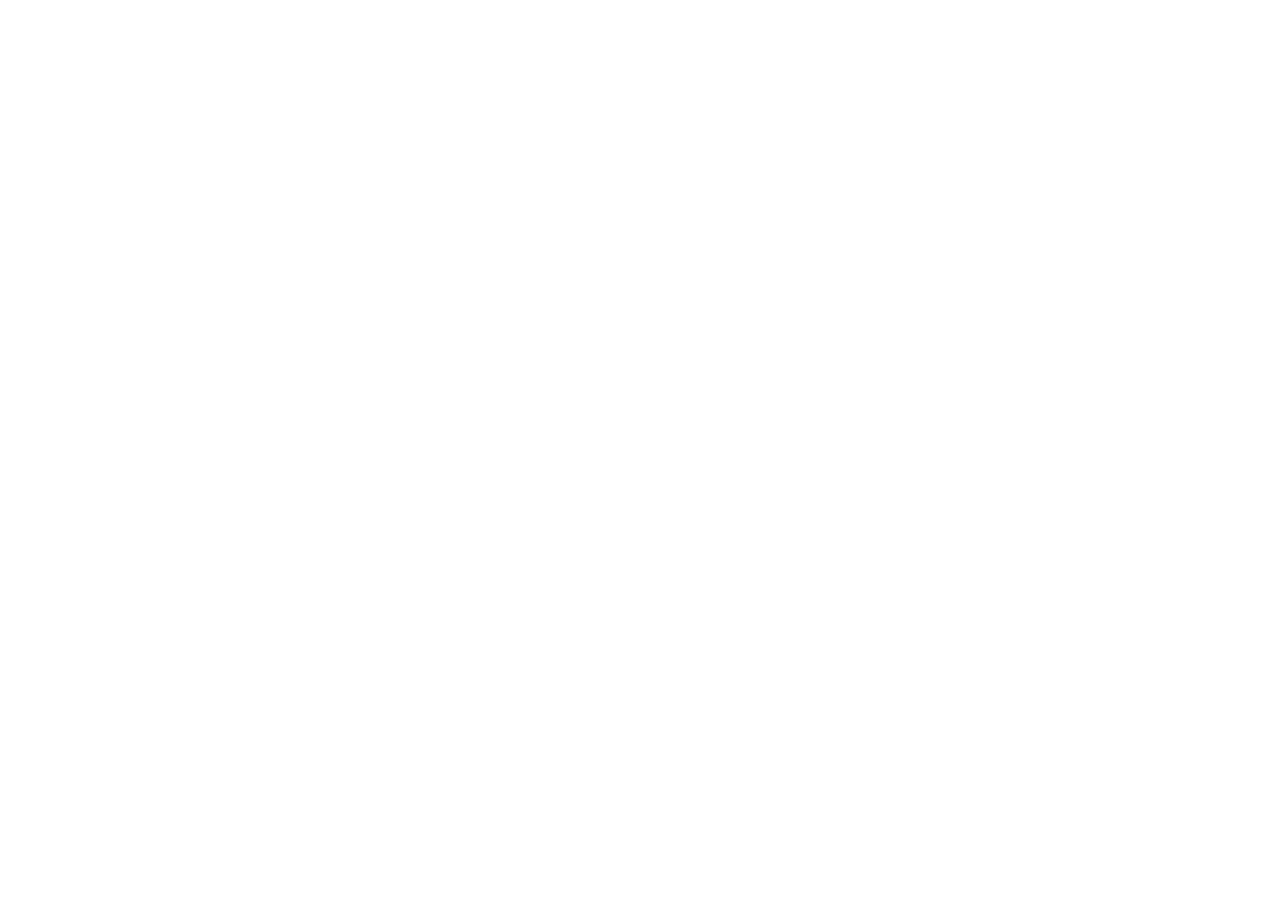
==== index.html @ 88a0c515 "send" ====
<!DOCTYPE html>
<html lang="en">
<head>
    <meta charset="UTF-8">
    <meta http-equiv="X-UA-Compatible" content="IE=edge">
    <meta name="viewport" content="width=device-width, initial-scale=1.0">
    <title>Highcharts øving</title>
    <script src="https://code.highcharts.com/highcharts.js"></script>
    <link rel="stylesheet" href="style.css">

</head>
<body>

    <script src="script.js"></script>

    
</body>
</html>
---- style.css ----
/* No CSS *//*# sourceMappingURL=style.css.map */
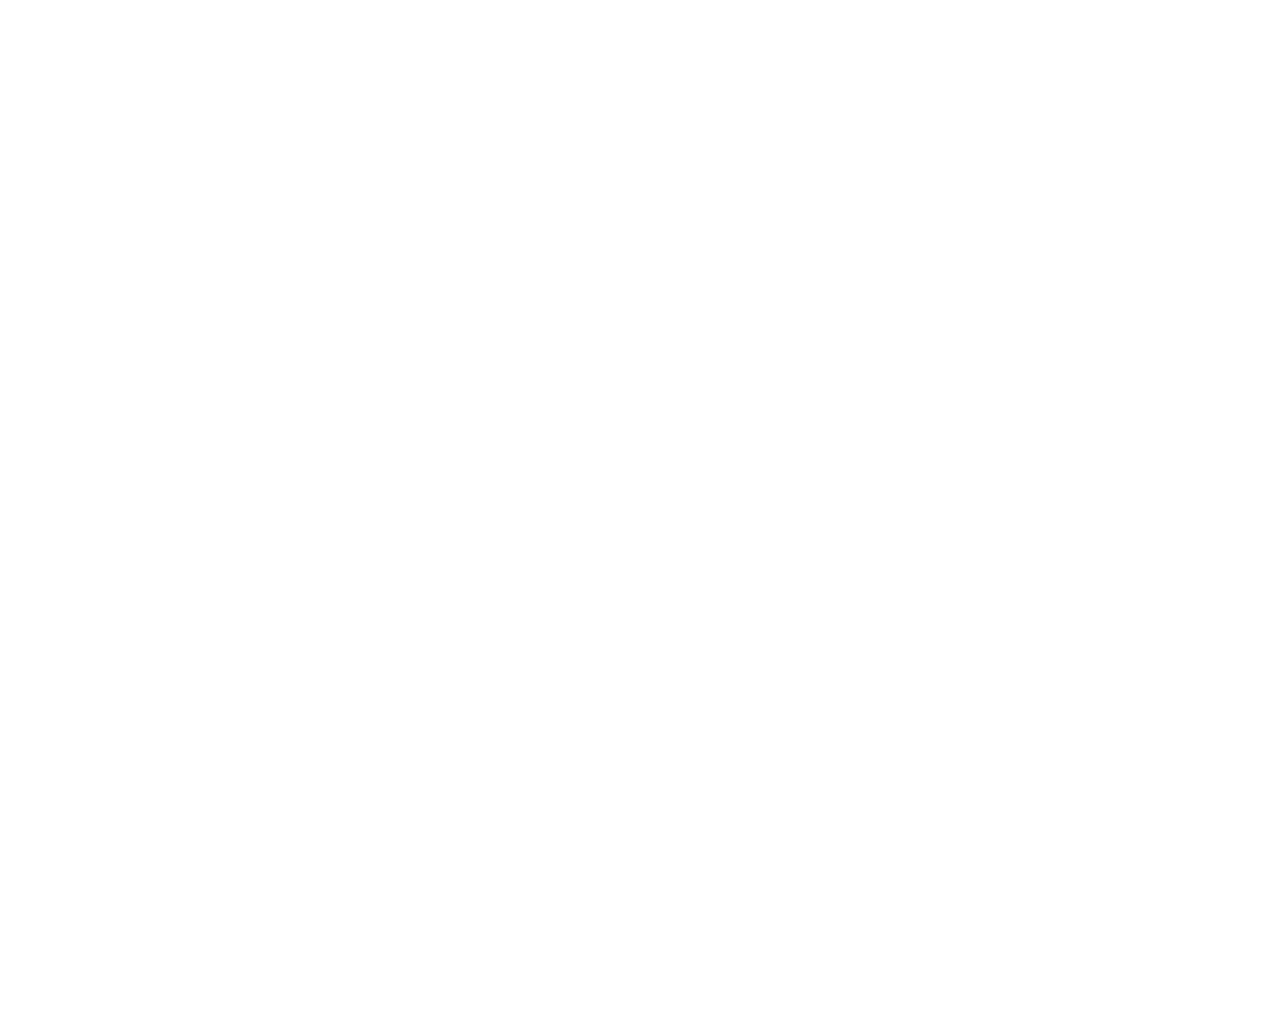
==== commit 6ad254de: "finish" ====
--- a/index.html
+++ b/index.html
@@ -6,13 +6,18 @@
     <meta name="viewport" content="width=device-width, initial-scale=1.0">
     <title>Highcharts øving</title>
     <script src="https://code.highcharts.com/highcharts.js"></script>
+    <script src="https://code.highcharts.com/modules/exporting.js"></script>
+    <script src="https://code.highcharts.com/modules/export-data.js"></script>
+    <script src="https://code.highcharts.com/modules/accessibility.js"></script>
     <link rel="stylesheet" href="style.css">
 
 </head>
 <body>
 
-    <script src="script.js"></script>
+    <div id="container"></div>
 
-    
+ 
 </body>
+    <script  src="code.js"></script>
+
 </html>--- a/style.css
+++ b/style.css
@@ -1 +1,43 @@
-/* No CSS *//*# sourceMappingURL=style.css.map */+.highcharts-figure, .highcharts-data-table table {
+  min-width: 310px;
+  max-width: 800px;
+  margin: 1em auto;
+}
+
+#container {
+  height: 1000px;
+}
+
+.highcharts-data-table table {
+  font-family: Verdana, sans-serif;
+  border-collapse: collapse;
+  border: 1px solid #EBEBEB;
+  margin: 10px auto;
+  text-align: center;
+  width: 100%;
+  max-width: 500px;
+}
+
+.highcharts-data-table caption {
+  padding: 1em 0;
+  font-size: 1.2em;
+  color: #555;
+}
+
+.highcharts-data-table th {
+  font-weight: 600;
+  font-weight-padding: 0.5em;
+}
+
+.highcharts-data-table td, .highcharts-data-table th, .highcharts-data-table caption {
+  padding: 0.5em;
+}
+
+.highcharts-data-table thead tr, .highcharts-data-table tr:nth-child(even) {
+  background: #f8f8f8;
+}
+
+.highcharts-data-table tr:hover {
+  background: #f1f7ff;
+}
+/*# sourceMappingURL=style.css.map */